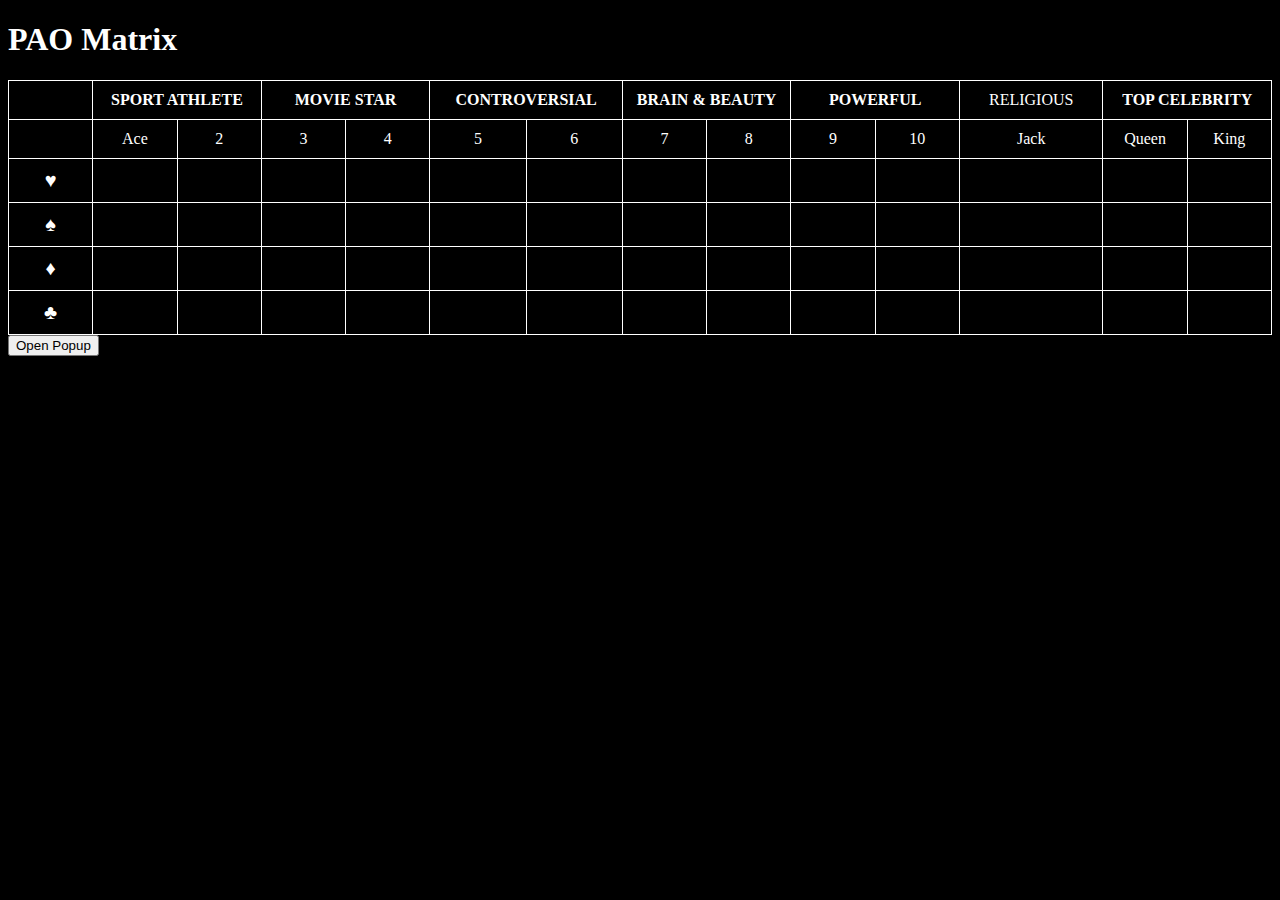
==== index.html @ 51ebc631 "latest uden rnd" ====
<!DOCTYPE html>
<html lang="en">
<head>
    <meta charset="UTF-8">
    <meta name="viewport" content="width=device-width, initial-scale=1.0">
    <title>PAO Matrix</title>
    <style>
        /* Add your styles here */
        body {
          background-color: black;
          color: white; /* Text color */
        }
      
        table {
          border-collapse: collapse;
          width: 100%;
          border: 1px solid white; /* Set border color for the entire table */
        }
      
        th, td {
    padding: 10px;
    text-align: center;
    border: 1px solid white; /* Set border color for table cells */
    width: 50px;
  }


        /* Style for the suits */
        .suit-cell {
          font-size: 20px;
        }
      
     

      </style>
</head>
<body>
    <h1>PAO Matrix</h1>


    <table id="matrix">
        <tr>
          <th></th>
          <th colspan="2">SPORT ATHLETE</th>
          <th colspan="2">MOVIE STAR</th>
          <th colspan="2">CONTROVERSIAL</th>
          <th colspan="2">BRAIN & BEAUTY</th>
          <th colspan="2">POWERFUL</th>
          <td class="religious-cell" style="max-width: 25px; overflow: hidden;">RELIGIOUS</td>
          <th colspan="2">TOP CELEBRITY</th>
        </tr>
        <tr>
        <td class="suit-cell" style="position: absolute; top: 0; left: -4000px;">♥</td>
          <td>Ace</td>
          <td>2</td>
          <td>3</td>
          <td>4</td>
          <td>5</td>
          <td>6</td>
          <td>7</td>
          <td>8</td>
          <td class=>9</td>
          <td>10</td>
          <td>Jack</td>
          <td>Queen</td>
          <td>King</td>
        </tr>
        <tr>
            <td class="suit-cell">♥</td>
            <td id="1"></td>
            <td id="2"></td>
            <td id="3"></td>
            <td id="4"></td>
            <td id="5"></td>
            <td id="6"></td>
            <td id="7"></td>
            <td id="8"></td>
            <td id="9"></td>
            <td id="10"></td>
            <td id="11" style="width: 100px;"></td>
            <td id="12"></td>
            <td id="13"></td>
        </tr>
        

        <tr>
            <td class="suit-cell">♠</td>
            <td id="14"></td>
            <td id="15"></td>
            <td id="16"></td>
            <td id="17"></td>
            <td id="18"></td>
            <td id="19"></td>
            <td id="20"></td>
            <td id="21"></td>
            <td id="22"></td>
            <td id="23"></td>
            <td id="24"></td>
            <td id="25"></td>
            <td id="26"></td>
        </tr>
        <tr>
            <td class="suit-cell">♦</td>
            <td id="27"></td>
            <td id="28"></td>
            <td id="29"></td>
            <td id="30"></td>
            <td id="31"></td>
            <td id="32"></td>
            <td id="33"></td>
            <td id="34"></td>
            <td id="35"></td>
            <td id="36"></td>
            <td id="37"></td>
            <td id="38"></td>
            <td id="39"></td>
        </tr>
        <tr>
            <td class="suit-cell">♣</td>
            <td id="40"></td>
            <td id="41"></td>
            <td id="42"></td>
            <td id="43"></td>
            <td id="44"></td>
            <td id="45"></td>
            <td id="46"></td>
            <td id="47"></td>
            <td id="48"></td>
            <td id="49"></td>
            <td id="50"></td>
            <td id="51"></td>
            <td id="52"></td>
        </tr>
    </table>
    
 <!-- ... Your HTML code ... -->

 <script>
   // Fetch data from the API for each card
for (let cardId = 1; cardId <= 52; cardId++) {
    fetch(`http://localhost:8080/api/cards/${cardId}`)
        .then(response => response.json())
        .then(data => {
            // Update the content of the corresponding cell
            const cell = document.getElementById(`${cardId}`);

            if (cell) {
                // Update the name
                const nameElement = document.createElement('div');
                nameElement.textContent = data.paoentry.name;

                // Update the image
                const imageElement = document.createElement('img');
                imageElement.src = data.paoentry.image;
                imageElement.alt = data.paoentry.name + ' Image';

                // Update the action
                const actionElement = document.createElement('div');
                actionElement.textContent =  data.paoentry.action;

                // Update the object
                const objectElement = document.createElement('div');
                objectElement.textContent =  data.paoentry.object;

                // Clear existing content and append new elements
                cell.innerHTML = '';
                cell.appendChild(nameElement);
                cell.appendChild(imageElement);
                cell.appendChild(actionElement);
                cell.appendChild(objectElement);
            }
        })
        .catch(error => console.error('Error fetching data:', error));
}

</script>

    
    <!-- Your existing HTML content -->
<button onclick="displayCards()">Open Popup</button>
<div id="popupContainer" class="popupContainer" style="display: none;"></div>

    
</body>
</html>
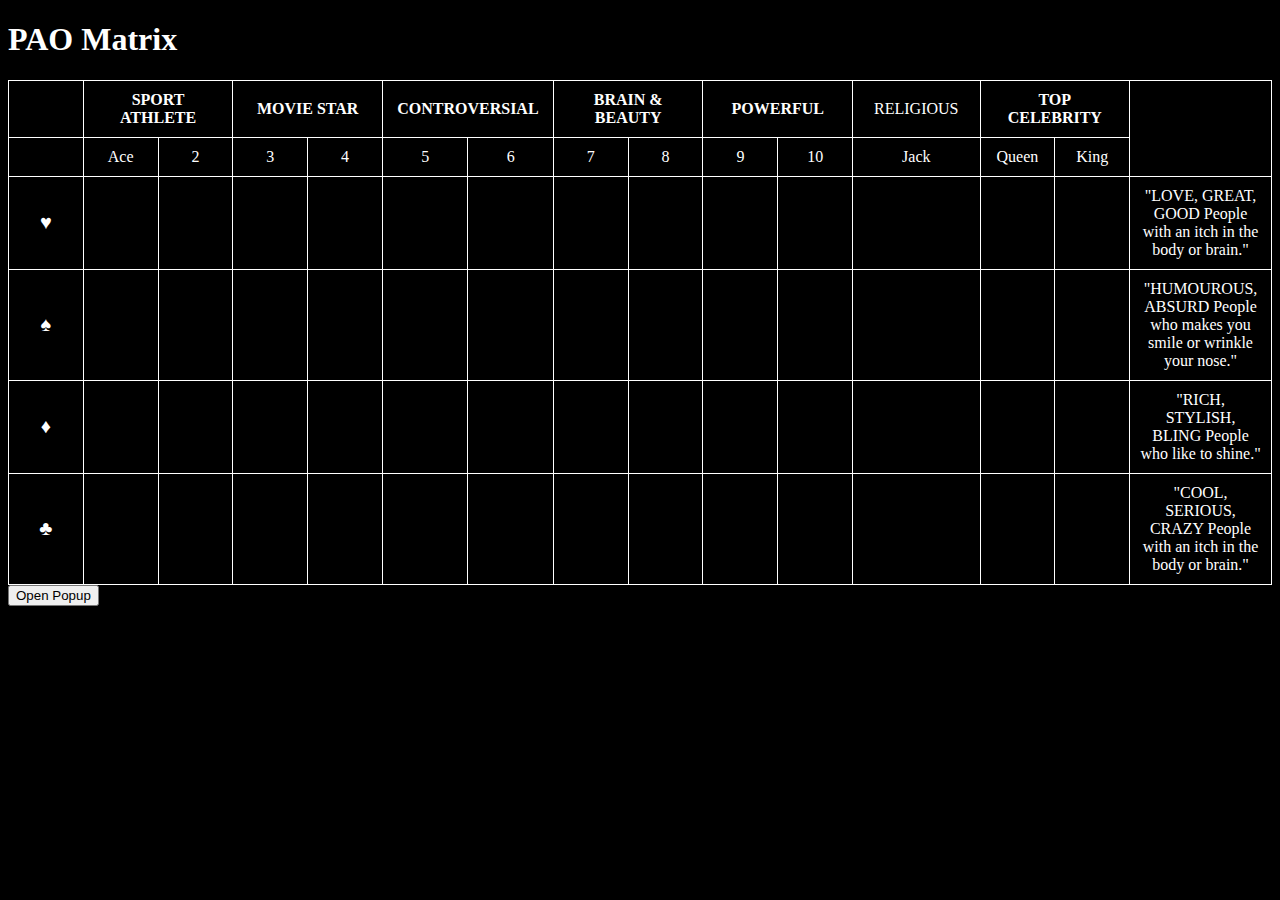
==== commit ad73d721: "description" ====
--- a/index.html
+++ b/index.html
@@ -29,6 +29,13 @@
         .suit-cell {
           font-size: 20px;
         }
+
+        img {
+    width: 100px;
+    height: 150px;
+    display: block;
+    border-radius: 8px; /* Optional: Add rounded corners */
+}
       
      
 
@@ -39,99 +46,106 @@
 
 
     <table id="matrix">
-        <tr>
-          <th></th>
-          <th colspan="2">SPORT ATHLETE</th>
-          <th colspan="2">MOVIE STAR</th>
-          <th colspan="2">CONTROVERSIAL</th>
-          <th colspan="2">BRAIN & BEAUTY</th>
-          <th colspan="2">POWERFUL</th>
-          <td class="religious-cell" style="max-width: 25px; overflow: hidden;">RELIGIOUS</td>
-          <th colspan="2">TOP CELEBRITY</th>
-        </tr>
-        <tr>
-        <td class="suit-cell" style="position: absolute; top: 0; left: -4000px;">♥</td>
-          <td>Ace</td>
-          <td>2</td>
-          <td>3</td>
-          <td>4</td>
-          <td>5</td>
-          <td>6</td>
-          <td>7</td>
-          <td>8</td>
-          <td class=>9</td>
-          <td>10</td>
-          <td>Jack</td>
-          <td>Queen</td>
-          <td>King</td>
-        </tr>
-        <tr>
-            <td class="suit-cell">♥</td>
-            <td id="1"></td>
-            <td id="2"></td>
-            <td id="3"></td>
-            <td id="4"></td>
-            <td id="5"></td>
-            <td id="6"></td>
-            <td id="7"></td>
-            <td id="8"></td>
-            <td id="9"></td>
-            <td id="10"></td>
-            <td id="11" style="width: 100px;"></td>
-            <td id="12"></td>
-            <td id="13"></td>
-        </tr>
-        
+      <tr>
+        <th></th>
+        <th colspan="2">SPORT ATHLETE</th>
+        <th colspan="2">MOVIE STAR</th>
+        <th colspan="2">CONTROVERSIAL</th>
+        <th colspan="2">BRAIN & BEAUTY</th>
+        <th colspan="2">POWERFUL</th>
+        <td class="religious-cell" style="max-width: 25px; overflow: hidden;">RELIGIOUS</td>
+        <th colspan="2">TOP CELEBRITY</th>
+      </tr>
+      <tr>
+      <td class="suit-cell" style="position: absolute; top: 0; left: -4000px;">♥</td>
+        <td>Ace</td>
+        <td>2</td>
+        <td>3</td>
+        <td>4</td>
+        <td>5</td>
+        <td>6</td>
+        <td>7</td>
+        <td>8</td>
+        <td class=>9</td>
+        <td>10</td>
+        <td>Jack</td>
+        <td>Queen</td>
+        <td>King</td>
+      </tr>
+      <tr>
+          <td class="suit-cell">♥</td>
+          <td id="1"></td>
+          <td id="2"></td>
+          <td id="3"></td>
+          <td id="4"></td>
+          <td id="5"></td>
+          <td id="6"></td>
+          <td id="7"></td>
+          <td id="8"></td>
+          <td id="9"></td>
+          <td id="10"></td>
+          <td id="11" style="width: 100px;"></td>
+          <td id="12"></td>
+          <td id="13"></td>
+          <td> "LOVE, GREAT, GOOD People with an itch in the body or brain."</td>
+      
+      </tr>
+      
 
-        <tr>
-            <td class="suit-cell">♠</td>
-            <td id="14"></td>
-            <td id="15"></td>
-            <td id="16"></td>
-            <td id="17"></td>
-            <td id="18"></td>
-            <td id="19"></td>
-            <td id="20"></td>
-            <td id="21"></td>
-            <td id="22"></td>
-            <td id="23"></td>
-            <td id="24"></td>
-            <td id="25"></td>
-            <td id="26"></td>
-        </tr>
-        <tr>
-            <td class="suit-cell">♦</td>
-            <td id="27"></td>
-            <td id="28"></td>
-            <td id="29"></td>
-            <td id="30"></td>
-            <td id="31"></td>
-            <td id="32"></td>
-            <td id="33"></td>
-            <td id="34"></td>
-            <td id="35"></td>
-            <td id="36"></td>
-            <td id="37"></td>
-            <td id="38"></td>
-            <td id="39"></td>
-        </tr>
-        <tr>
-            <td class="suit-cell">♣</td>
-            <td id="40"></td>
-            <td id="41"></td>
-            <td id="42"></td>
-            <td id="43"></td>
-            <td id="44"></td>
-            <td id="45"></td>
-            <td id="46"></td>
-            <td id="47"></td>
-            <td id="48"></td>
-            <td id="49"></td>
-            <td id="50"></td>
-            <td id="51"></td>
-            <td id="52"></td>
-        </tr>
-    </table>
+      <tr>
+          <td class="suit-cell">♠</td>
+          <td id="14"></td>
+          <td id="15"></td>
+          <td id="16"></td>
+          <td id="17"></td>
+          <td id="18"></td>
+          <td id="19"></td>
+          <td id="20"></td>
+          <td id="21"></td>
+          <td id="22"></td>
+          <td id="23"></td>
+          <td id="24"></td>
+          <td id="25"></td>
+          <td id="26"></td>
+          <td> "HUMOUROUS, ABSURD People who makes you smile or wrinkle your nose."</td>
+
+      </tr>
+      <tr>
+          <td class="suit-cell">♦</td>
+          <td id="27"></td>
+          <td id="28"></td>
+          <td id="29"></td>
+          <td id="30"></td>
+          <td id="31"></td>
+          <td id="32"></td>
+          <td id="33"></td>
+          <td id="34"></td>
+          <td id="35"></td>
+          <td id="36"></td>
+          <td id="37"></td>
+          <td id="38"></td>
+          <td id="39"></td>
+          <td> "RICH, STYLISH, BLING People who like to shine."</td>
+
+      </tr>
+      <tr>
+          <td class="suit-cell">♣</td>
+          <td id="40"></td>
+          <td id="41"></td>
+          <td id="42"></td>
+          <td id="43"></td>
+          <td id="44"></td>
+          <td id="45"></td>
+          <td id="46"></td>
+          <td id="47"></td>
+          <td id="48"></td>
+          <td id="49"></td>
+          <td id="50"></td>
+          <td id="51"></td>
+          <td id="52"></td>
+          <td> "COOL, SERIOUS, CRAZY People with an itch in the body or brain."</td>
+      </tr>
+  </table>
     
  <!-- ... Your HTML code ... -->
 
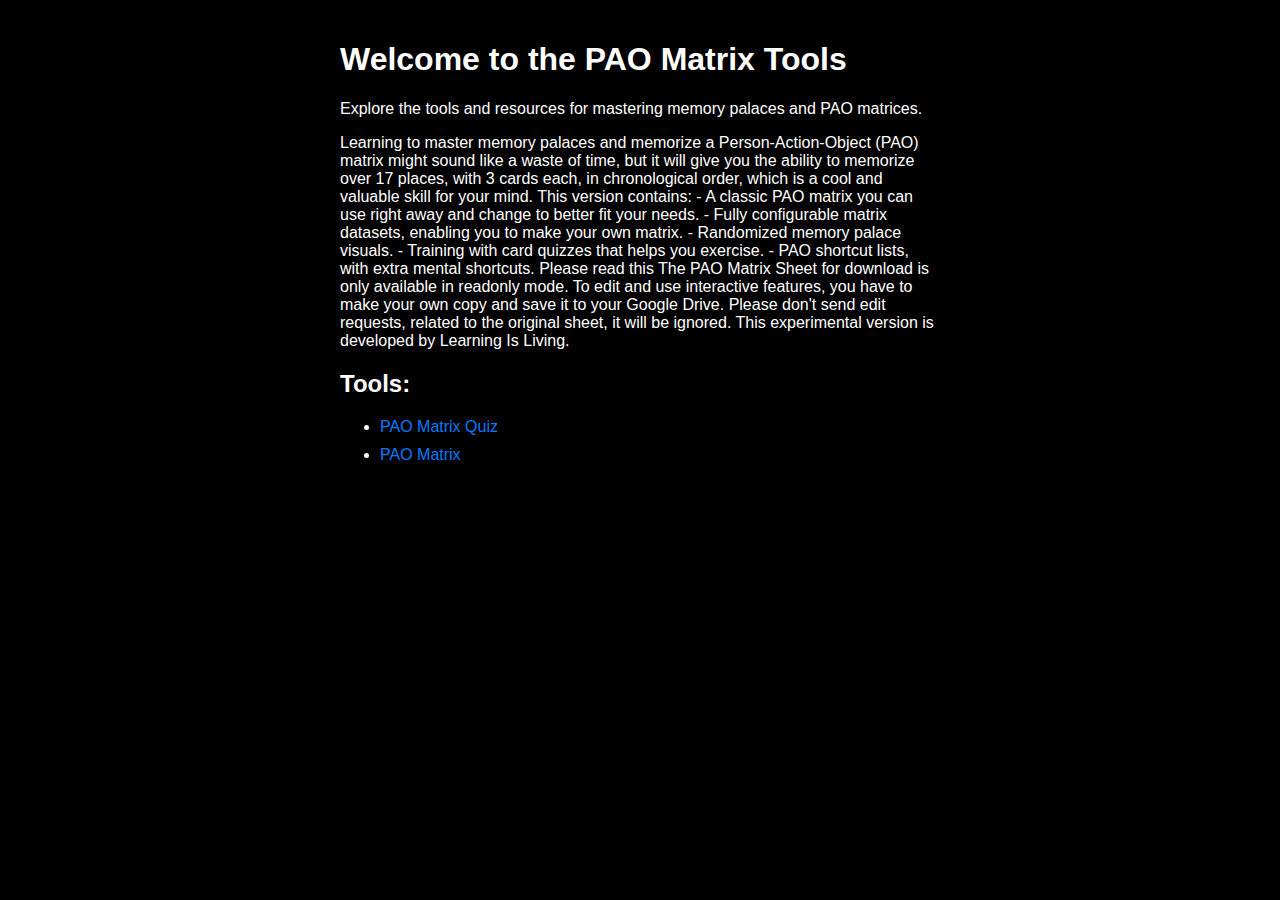
==== commit c81c2ae3: "fordeling" ====
--- a/index.html
+++ b/index.html
@@ -3,197 +3,38 @@
 <head>
     <meta charset="UTF-8">
     <meta name="viewport" content="width=device-width, initial-scale=1.0">
-    <title>PAO Matrix</title>
-    <style>
-        /* Add your styles here */
-        body {
-          background-color: black;
-          color: white; /* Text color */
-        }
-      
-        table {
-          border-collapse: collapse;
-          width: 100%;
-          border: 1px solid white; /* Set border color for the entire table */
-        }
-      
-        th, td {
-    padding: 10px;
-    text-align: center;
-    border: 1px solid white; /* Set border color for table cells */
-    width: 50px;
-  }
-
-
-        /* Style for the suits */
-        .suit-cell {
-          font-size: 20px;
-        }
-
-        img {
-    width: 100px;
-    height: 150px;
-    display: block;
-    border-radius: 8px; /* Optional: Add rounded corners */
-}
-      
-     
-
-      </style>
+    <title>PAO Matrix Start Page</title>
+    <link rel="stylesheet" type="text/css" href="index.css">
 </head>
 <body>
-    <h1>PAO Matrix</h1>
+    <div class="container">
+        <div>
+            <h1>Welcome to the PAO Matrix Tools</h1>
+            <p>Explore the tools and resources for mastering memory palaces and PAO matrices.</p>
+            <p>Learning to master memory palaces and memorize a Person-Action-Object (PAO) matrix might sound like a waste of time, but it will give you the ability to memorize over 17 places, with 3 cards each, in chronological order, which is a cool and valuable skill for your mind.
+    
+                This version contains:
+                - A classic PAO matrix you can use right away and change to better fit your needs.
+                - Fully configurable matrix datasets, enabling you to make your own matrix.
+                - Randomized memory palace visuals.
+                - Training with card quizzes that helps you exercise.
+                - PAO shortcut lists, with extra mental shortcuts.
+                
+                Please read this
+                The PAO Matrix Sheet for download is only available in readonly mode. To edit and use interactive features, you have to make your own copy and save it to your Google Drive.
+                
+                Please don't send edit requests, related to the original sheet, it will be ignored.
+                
+                This experimental version is developed by Learning Is Living.
+            </p>
+        </div>
+        <div>
+            <h2>Tools:</h2>
+            <ul>
+                <li><a href="quiz.html">PAO Matrix Quiz</a></li>
+                <li><a href="matrix.html">PAO Matrix</a></li>
+            </ul>
+        </div>
 
-
-    <table id="matrix">
-      <tr>
-        <th></th>
-        <th colspan="2">SPORT ATHLETE</th>
-        <th colspan="2">MOVIE STAR</th>
-        <th colspan="2">CONTROVERSIAL</th>
-        <th colspan="2">BRAIN & BEAUTY</th>
-        <th colspan="2">POWERFUL</th>
-        <td class="religious-cell" style="max-width: 25px; overflow: hidden;">RELIGIOUS</td>
-        <th colspan="2">TOP CELEBRITY</th>
-      </tr>
-      <tr>
-      <td class="suit-cell" style="position: absolute; top: 0; left: -4000px;">♥</td>
-        <td>Ace</td>
-        <td>2</td>
-        <td>3</td>
-        <td>4</td>
-        <td>5</td>
-        <td>6</td>
-        <td>7</td>
-        <td>8</td>
-        <td class=>9</td>
-        <td>10</td>
-        <td>Jack</td>
-        <td>Queen</td>
-        <td>King</td>
-      </tr>
-      <tr>
-          <td class="suit-cell">♥</td>
-          <td id="1"></td>
-          <td id="2"></td>
-          <td id="3"></td>
-          <td id="4"></td>
-          <td id="5"></td>
-          <td id="6"></td>
-          <td id="7"></td>
-          <td id="8"></td>
-          <td id="9"></td>
-          <td id="10"></td>
-          <td id="11" style="width: 100px;"></td>
-          <td id="12"></td>
-          <td id="13"></td>
-          <td> "LOVE, GREAT, GOOD People with an itch in the body or brain."</td>
-      
-      </tr>
-      
-
-      <tr>
-          <td class="suit-cell">♠</td>
-          <td id="14"></td>
-          <td id="15"></td>
-          <td id="16"></td>
-          <td id="17"></td>
-          <td id="18"></td>
-          <td id="19"></td>
-          <td id="20"></td>
-          <td id="21"></td>
-          <td id="22"></td>
-          <td id="23"></td>
-          <td id="24"></td>
-          <td id="25"></td>
-          <td id="26"></td>
-          <td> "HUMOUROUS, ABSURD People who makes you smile or wrinkle your nose."</td>
-
-      </tr>
-      <tr>
-          <td class="suit-cell">♦</td>
-          <td id="27"></td>
-          <td id="28"></td>
-          <td id="29"></td>
-          <td id="30"></td>
-          <td id="31"></td>
-          <td id="32"></td>
-          <td id="33"></td>
-          <td id="34"></td>
-          <td id="35"></td>
-          <td id="36"></td>
-          <td id="37"></td>
-          <td id="38"></td>
-          <td id="39"></td>
-          <td> "RICH, STYLISH, BLING People who like to shine."</td>
-
-      </tr>
-      <tr>
-          <td class="suit-cell">♣</td>
-          <td id="40"></td>
-          <td id="41"></td>
-          <td id="42"></td>
-          <td id="43"></td>
-          <td id="44"></td>
-          <td id="45"></td>
-          <td id="46"></td>
-          <td id="47"></td>
-          <td id="48"></td>
-          <td id="49"></td>
-          <td id="50"></td>
-          <td id="51"></td>
-          <td id="52"></td>
-          <td> "COOL, SERIOUS, CRAZY People with an itch in the body or brain."</td>
-      </tr>
-  </table>
-    
- <!-- ... Your HTML code ... -->
-
- <script>
-   // Fetch data from the API for each card
-for (let cardId = 1; cardId <= 52; cardId++) {
-    fetch(`http://localhost:8080/api/cards/${cardId}`)
-        .then(response => response.json())
-        .then(data => {
-            // Update the content of the corresponding cell
-            const cell = document.getElementById(`${cardId}`);
-
-            if (cell) {
-                // Update the name
-                const nameElement = document.createElement('div');
-                nameElement.textContent = data.paoentry.name;
-
-                // Update the image
-                const imageElement = document.createElement('img');
-                imageElement.src = data.paoentry.image;
-                imageElement.alt = data.paoentry.name + ' Image';
-
-                // Update the action
-                const actionElement = document.createElement('div');
-                actionElement.textContent =  data.paoentry.action;
-
-                // Update the object
-                const objectElement = document.createElement('div');
-                objectElement.textContent =  data.paoentry.object;
-
-                // Clear existing content and append new elements
-                cell.innerHTML = '';
-                cell.appendChild(nameElement);
-                cell.appendChild(imageElement);
-                cell.appendChild(actionElement);
-                cell.appendChild(objectElement);
-            }
-        })
-        .catch(error => console.error('Error fetching data:', error));
-}
-
-</script>
-
-    
-    <!-- Your existing HTML content -->
-<button onclick="displayCards()">Open Popup</button>
-<div id="popupContainer" class="popupContainer" style="display: none;"></div>
-
-    
 </body>
 </html>
--- a/index.css
+++ b/index.css
@@ -0,0 +1,24 @@
+        body {
+            font-family: Arial, sans-serif;
+            margin: 0;
+            padding: 0;
+            background-color: #000;
+            color: #fff;
+        }
+        .container {
+            max-width: 600px;
+            margin: auto;
+            padding: 20px;
+        }
+        h1, h2, p {
+            color: #fff;
+        }
+        a {
+            display: block;
+            margin-top: 10px;
+            color: #007BFF;
+            text-decoration: none;
+        }
+        a:hover {
+            text-decoration: underline;
+        }
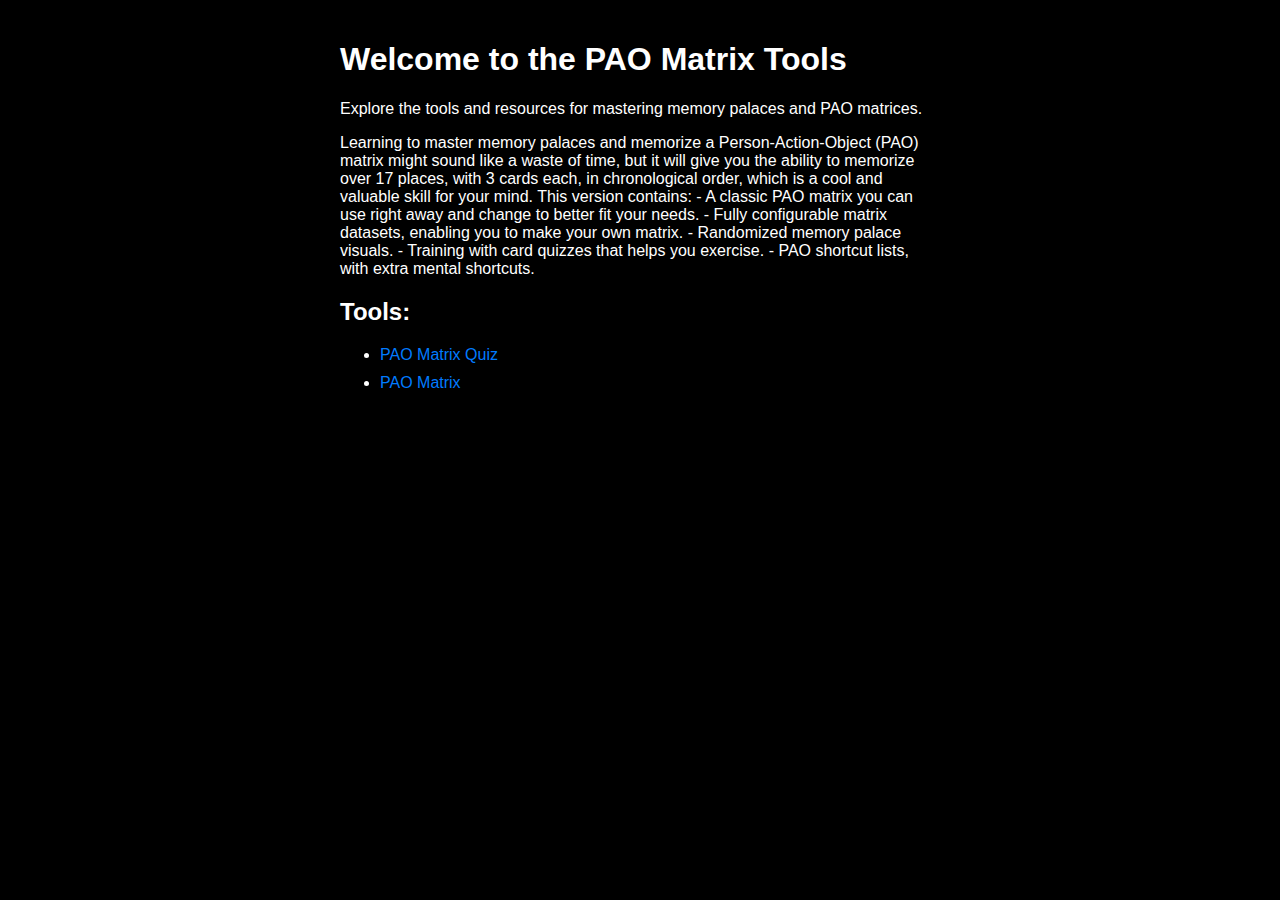
==== commit 87e655c3: "edit text" ====
--- a/index.html
+++ b/index.html
@@ -20,12 +20,7 @@
                 - Training with card quizzes that helps you exercise.
                 - PAO shortcut lists, with extra mental shortcuts.
                 
-                Please read this
-                The PAO Matrix Sheet for download is only available in readonly mode. To edit and use interactive features, you have to make your own copy and save it to your Google Drive.
-                
-                Please don't send edit requests, related to the original sheet, it will be ignored.
-                
-                This experimental version is developed by Learning Is Living.
+            
             </p>
         </div>
         <div>
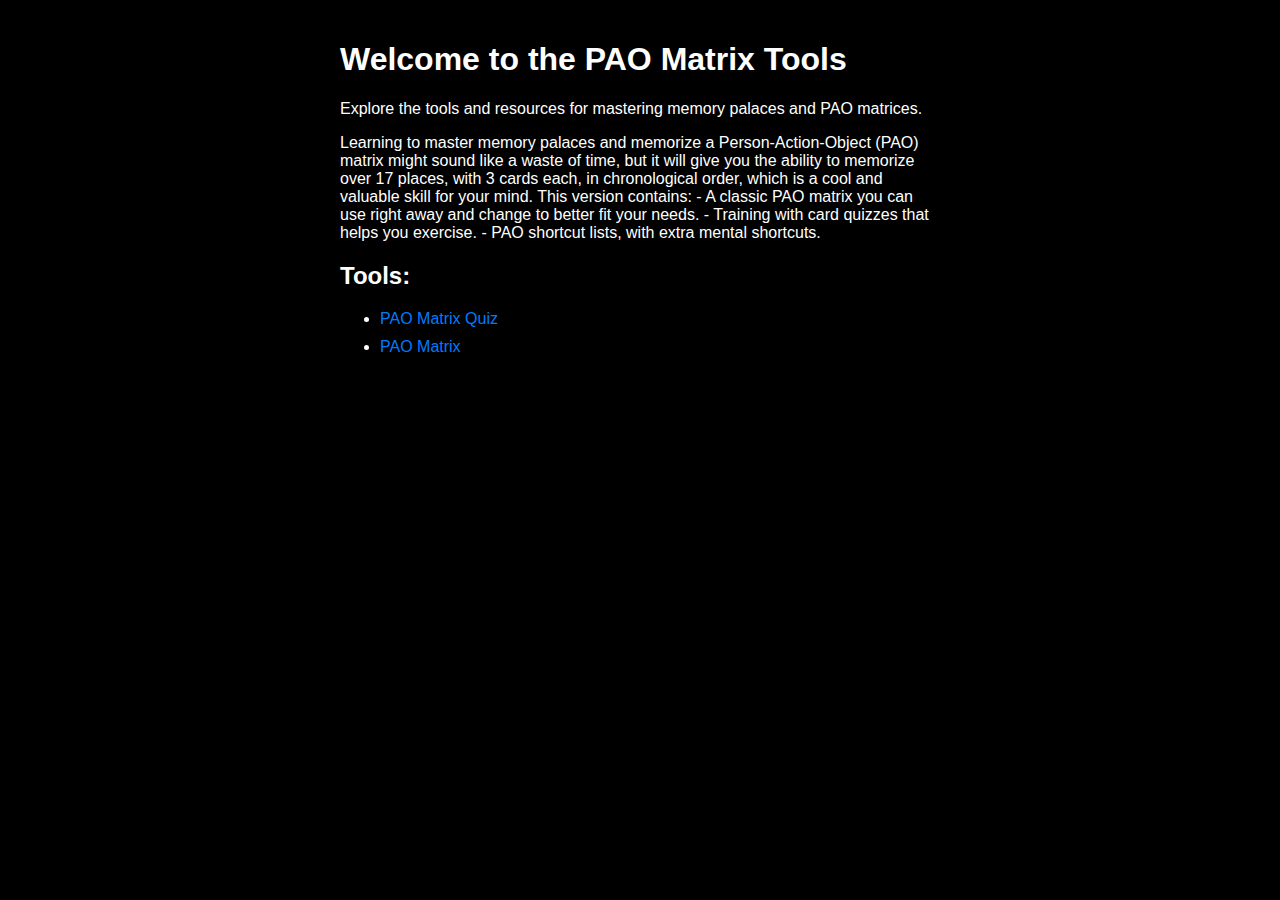
==== commit 1d780128: "mmm" ====
--- a/index.html
+++ b/index.html
@@ -12,15 +12,10 @@
             <h1>Welcome to the PAO Matrix Tools</h1>
             <p>Explore the tools and resources for mastering memory palaces and PAO matrices.</p>
             <p>Learning to master memory palaces and memorize a Person-Action-Object (PAO) matrix might sound like a waste of time, but it will give you the ability to memorize over 17 places, with 3 cards each, in chronological order, which is a cool and valuable skill for your mind.
-    
                 This version contains:
                 - A classic PAO matrix you can use right away and change to better fit your needs.
-                - Fully configurable matrix datasets, enabling you to make your own matrix.
-                - Randomized memory palace visuals.
                 - Training with card quizzes that helps you exercise.
                 - PAO shortcut lists, with extra mental shortcuts.
-                
-            
             </p>
         </div>
         <div>
@@ -30,6 +25,7 @@
                 <li><a href="matrix.html">PAO Matrix</a></li>
             </ul>
         </div>
-
+    </div>
 </body>
 </html>
+
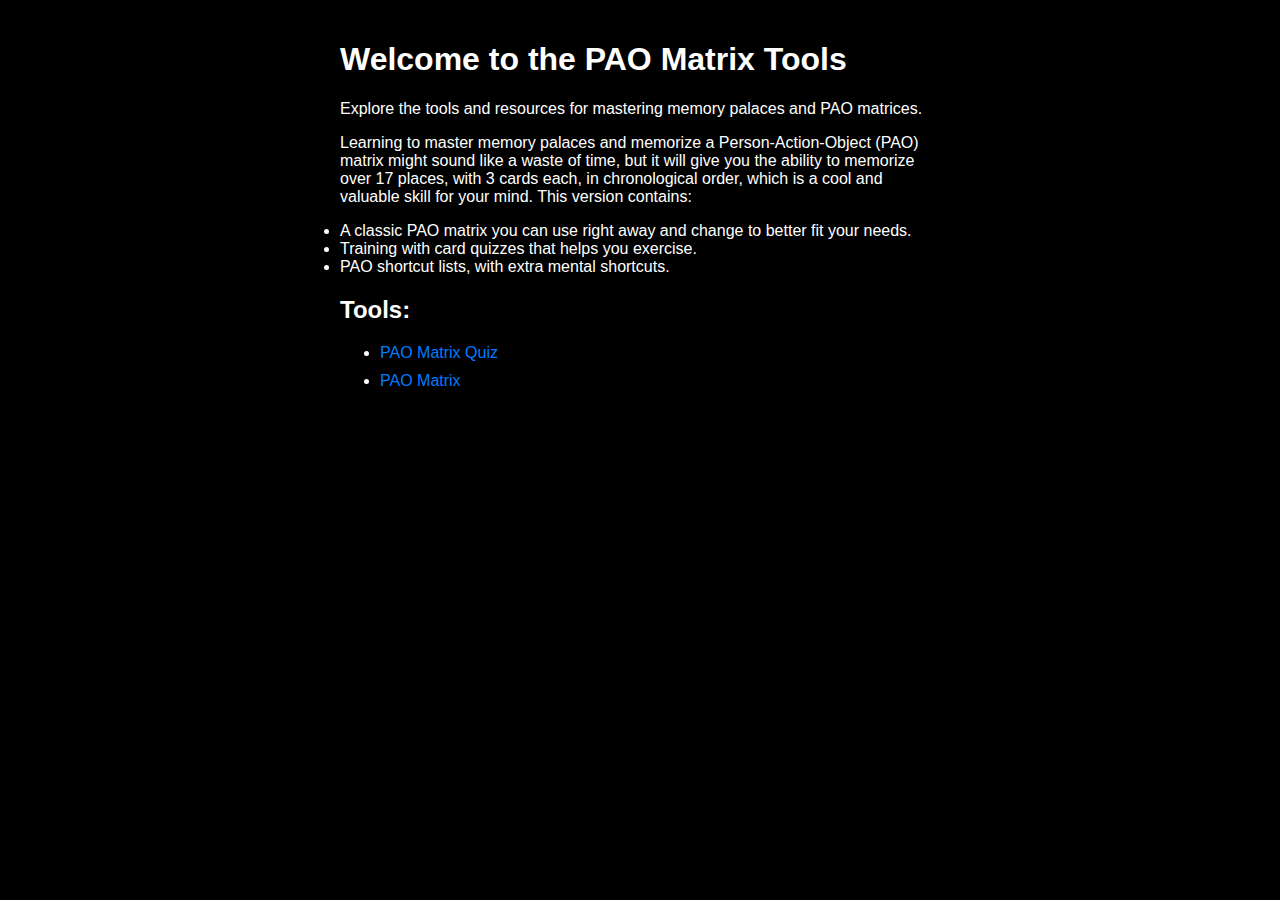
==== commit 8ec643d0: "index" ====
--- a/index.html
+++ b/index.html
@@ -13,9 +13,9 @@
             <p>Explore the tools and resources for mastering memory palaces and PAO matrices.</p>
             <p>Learning to master memory palaces and memorize a Person-Action-Object (PAO) matrix might sound like a waste of time, but it will give you the ability to memorize over 17 places, with 3 cards each, in chronological order, which is a cool and valuable skill for your mind.
                 This version contains:
-                - A classic PAO matrix you can use right away and change to better fit your needs.
-                - Training with card quizzes that helps you exercise.
-                - PAO shortcut lists, with extra mental shortcuts.
+              <li> A classic PAO matrix you can use right away and change to better fit your needs.</li> 
+              <li> Training with card quizzes that helps you exercise.</li> 
+              <li>PAO shortcut lists, with extra mental shortcuts.</li>  
             </p>
         </div>
         <div>
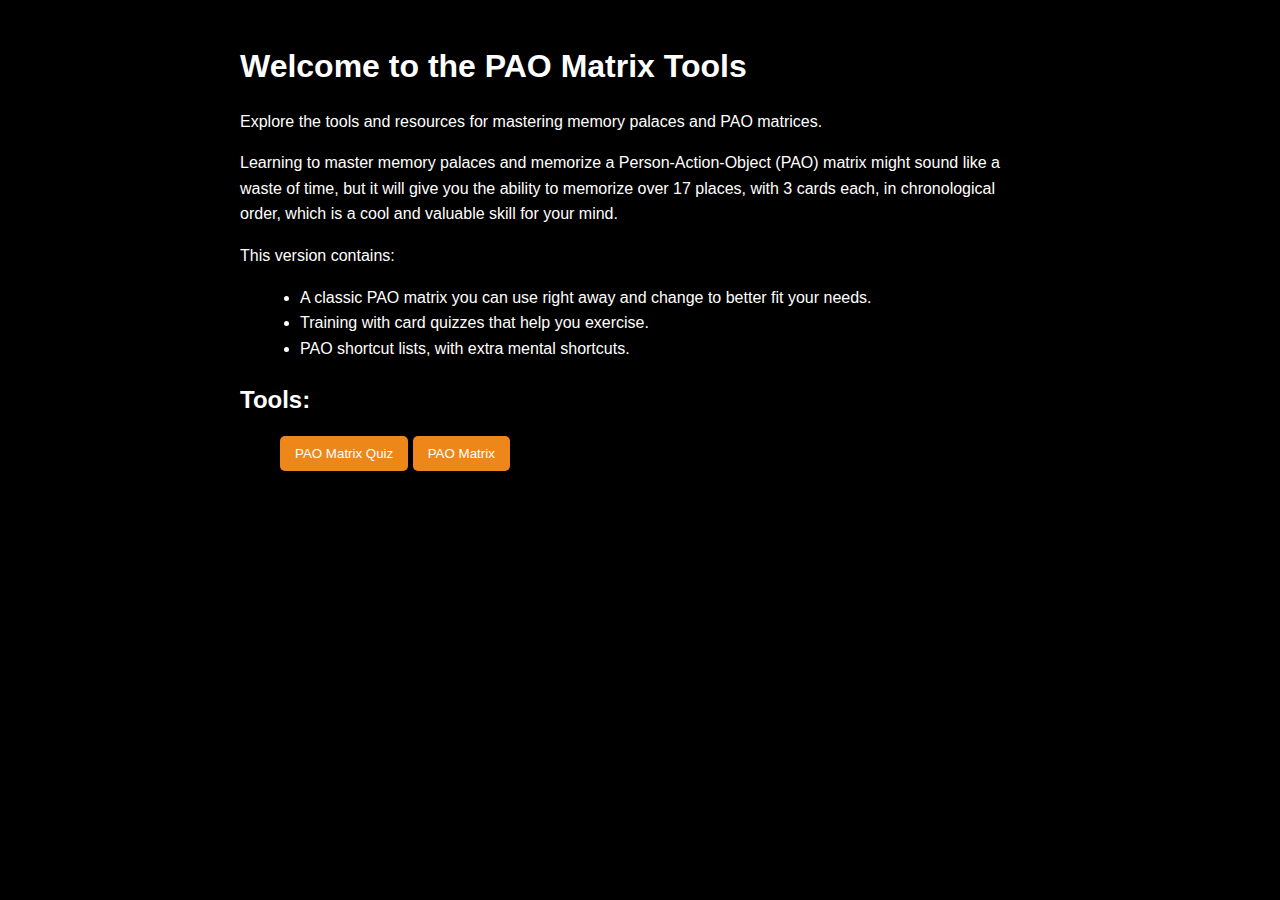
==== commit 770710ab: ",,index" ====
--- a/index.html
+++ b/index.html
@@ -11,21 +11,21 @@
         <div>
             <h1>Welcome to the PAO Matrix Tools</h1>
             <p>Explore the tools and resources for mastering memory palaces and PAO matrices.</p>
-            <p>Learning to master memory palaces and memorize a Person-Action-Object (PAO) matrix might sound like a waste of time, but it will give you the ability to memorize over 17 places, with 3 cards each, in chronological order, which is a cool and valuable skill for your mind.
-                This version contains:
-              <li> A classic PAO matrix you can use right away and change to better fit your needs.</li> 
-              <li> Training with card quizzes that helps you exercise.</li> 
-              <li>PAO shortcut lists, with extra mental shortcuts.</li>  
-            </p>
+            <p>Learning to master memory palaces and memorize a Person-Action-Object (PAO) matrix might sound like a waste of time, but it will give you the ability to memorize over 17 places, with 3 cards each, in chronological order, which is a cool and valuable skill for your mind.</p>
+            <p>This version contains:</p>
+            <ul>
+                <li>A classic PAO matrix you can use right away and change to better fit your needs.</li>
+                <li>Training with card quizzes that help you exercise.</li>
+                <li>PAO shortcut lists, with extra mental shortcuts.</li>
+            </ul>
         </div>
         <div>
             <h2>Tools:</h2>
             <ul>
-                <li><a href="quiz.html">PAO Matrix Quiz</a></li>
-                <li><a href="matrix.html">PAO Matrix</a></li>
+                <button onclick="window.location.href='quiz.html'">PAO Matrix Quiz</button>
+               <button onclick="window.location.href='matrix.html'">PAO Matrix</button>
             </ul>
         </div>
     </div>
 </body>
 </html>
-
--- a/index.css
+++ b/index.css
@@ -1,24 +1,60 @@
-        body {
-            font-family: Arial, sans-serif;
-            margin: 0;
-            padding: 0;
-            background-color: #000;
-            color: #fff;
-        }
-        .container {
-            max-width: 600px;
-            margin: auto;
-            padding: 20px;
-        }
-        h1, h2, p {
-            color: #fff;
-        }
-        a {
-            display: block;
-            margin-top: 10px;
-            color: #007BFF;
-            text-decoration: none;
-        }
-        a:hover {
-            text-decoration: underline;
-        }
+body {
+    font-family: Arial, sans-serif;
+    line-height: 1.6;
+    margin: 0;
+    padding: 0;
+    background-color: black;
+    color: white;
+}
+
+.container {
+    max-width: 800px;
+    margin: 0 auto;
+    padding: 20px;
+}
+
+h1 {
+    font-size: 2em;
+    margin-bottom: 15px;
+}
+
+h2 {
+    font-size: 1.5em;
+    margin-bottom: 10px;
+}
+
+p {
+    margin-bottom: 10px;
+}
+
+ul {
+    list-style: disc;
+    margin-bottom: 10px;
+}
+
+li {
+    margin-left: 20px;
+}
+
+a {
+    text-decoration: none;
+    color: #007bff;
+}
+
+a:hover {
+    text-decoration: underline;
+}
+button {
+    padding: 10px 15px;
+    background-color: #ed871a;
+    color: white;
+    border: none;
+    border-radius: 5px;
+    text-decoration: none;
+    display: inline-block;
+    cursor: pointer;
+}
+
+button:hover {
+    background-color: #d79128;
+}